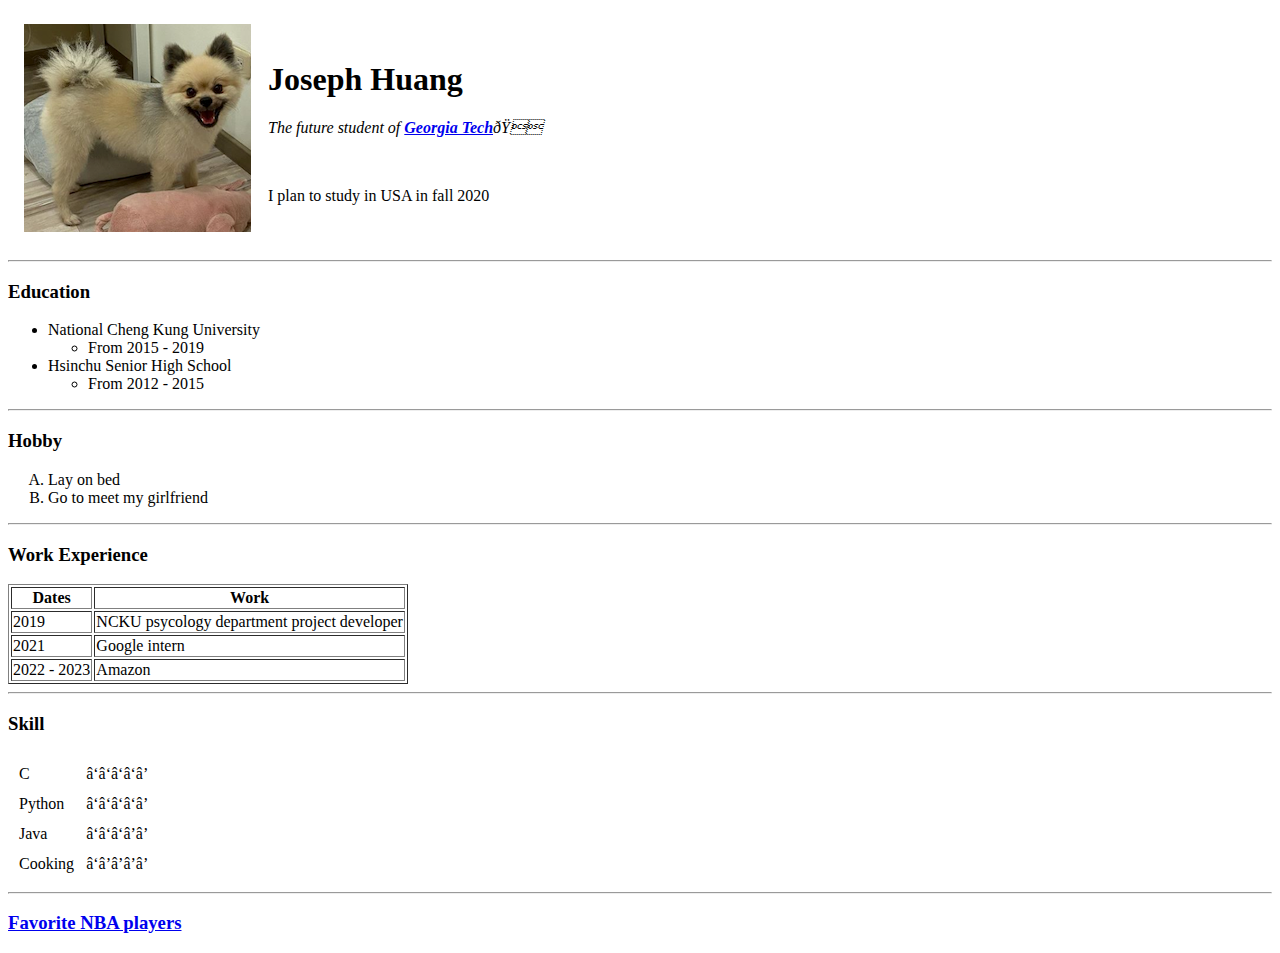
==== index.html @ ec1dfe0b "Add initial website files" ====
<!DOCTYPE html>
<html>
	<head>
		<meta charset=utf-8">
		<title>Ching's web page</title>
	</head>
	<body>
		<table cellspacing=15>
			<tr>
				<td><img src="./xiongbao.png" alt="Ching Chieh profile"></td>
				<td><h1> Joseph Huang </h1>
				<p><em> The future student of <strong><a href="https://www.cc.gatech.edu/future/masters/mscs">Georgia Tech</a></strong>🐝 </em></p>
				<br>
				<p> I plan to study in USA in fall 2020 </p></td>
			</tr>
		</table>

		<hr>
		<h3> Education </h3>
		<ul>
			<li> National Cheng Kung University
				<ul>
					<li> From 2015 - 2019 </li>
				</ul>
			</li>
			<li> Hsinchu Senior High School
				<ul>
					<li> From 2012 - 2015 </li>
				</ul>
			</li>
		</ul>
		<hr>
		<h3> Hobby </h3>
		<ol type="A">
			<li> Lay on bed </li>
			<li> Go to meet my girlfriend </li>
		</ol>
		<hr>
		<h3>Work Experience</h3>
		<table border=1>
			<thead>
				<tr>
					<th>Dates</th>
					<th>Work</th>
				</tr>
			</thead>
			<tbody>
				<tr>
					<td> 2019 </td>
					<td>NCKU psycology department project developer</td>
				</tr>
				<tr>
					<td>2021</td>
					<td>Google intern</td>
				</tr>
				<tr>
					<td>2022 - 2023</td>
					<td>Amazon</td>
				</tr>
			</tbody>
		</table>
		<hr>
		<h3> Skill </h3>
		<table cellspacing=10>
			<tbody>
				<tr>
					<td>C</td>
					<td>⭑⭑⭑⭑⭒</td>
				</tr>
				<tr>
					<td>Python</td>
					<td>⭑⭑⭑⭑⭒</td>
				</tr>
				<tr>
					<td>Java</td>
					<td>⭑⭑⭑⭒⭒</td>
				</tr>
				<tr>
					<td>Cooking</td>
					<td>⭑⭒⭒⭒⭒</td>
				</tr>
			</tbody>
		</table>
		<hr>
		<h3> <a href="favoriteNBAplayer.html">Favorite NBA players</a> </h3>
	</body>
</html>
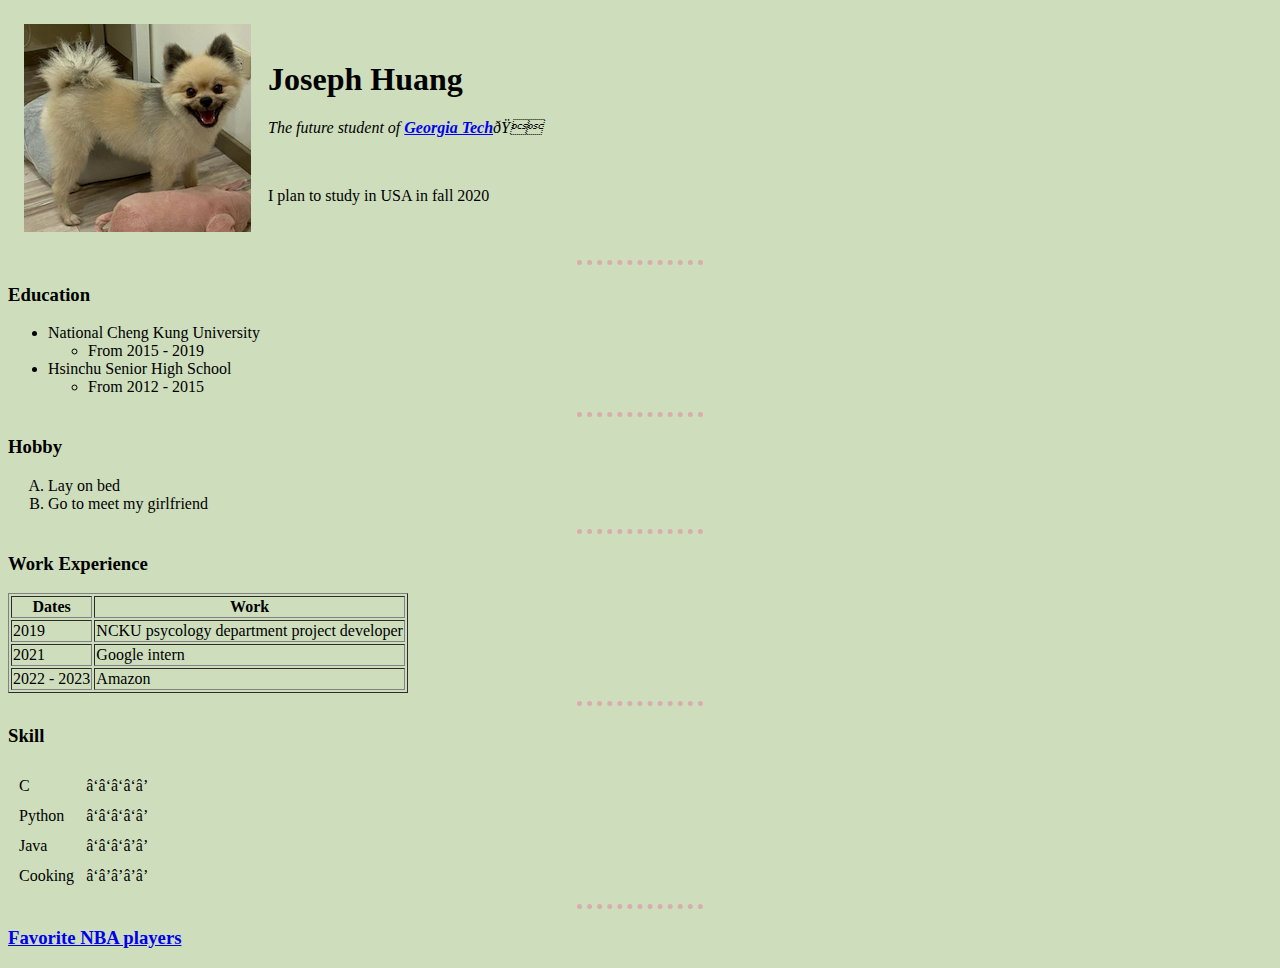
==== commit 3e3fdbda: "Add background color and designed horizontal rule" ====
--- a/index.html
+++ b/index.html
@@ -3,6 +3,18 @@
 	<head>
 		<meta charset=utf-8">
 		<title>Ching's web page</title>
+		<style>
+			body{
+				background-color: #cedebd;
+			}
+			hr{
+				border-style: none;
+				border-top-style: dotted;
+				border-top-width: 5px;
+				border-top-color: #d9adad;
+				width: 10%;
+			}
+		</style>
 	</head>
 	<body>
 		<table cellspacing=15>
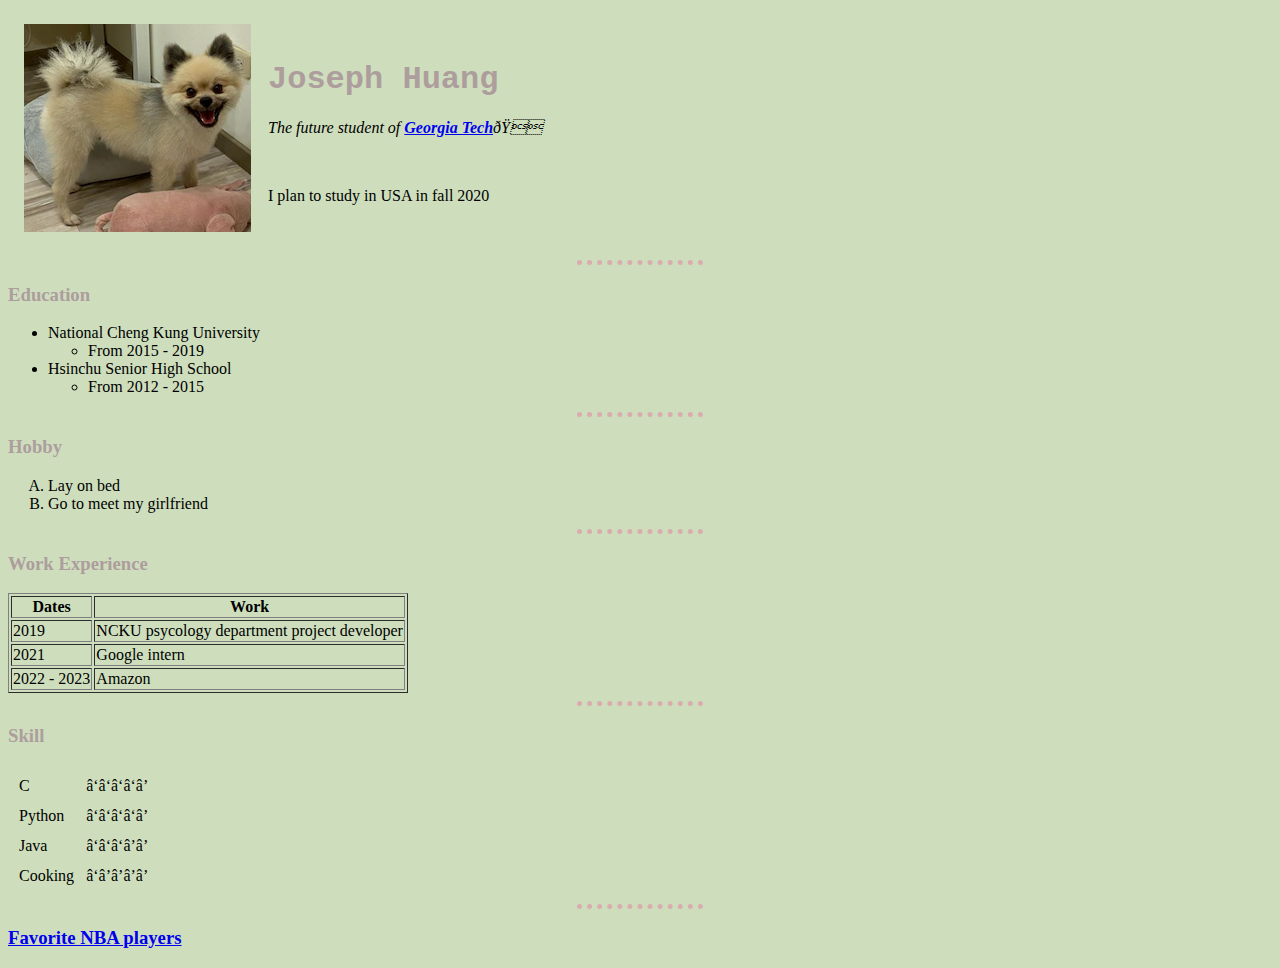
==== commit ba275056: "Delete style in head" ====
--- a/index.html
+++ b/index.html
@@ -3,18 +3,7 @@
 	<head>
 		<meta charset=utf-8">
 		<title>Ching's web page</title>
-		<style>
-			body{
-				background-color: #cedebd;
-			}
-			hr{
-				border-style: none;
-				border-top-style: dotted;
-				border-top-width: 5px;
-				border-top-color: #d9adad;
-				width: 10%;
-			}
-		</style>
+		<link rel="stylesheet" href="./css/style.css">
 	</head>
 	<body>
 		<table cellspacing=15>
--- a/css/style.css
+++ b/css/style.css
@@ -0,0 +1,17 @@
+body{
+	background-color: #cedebd;
+}
+hr{
+	border-style: none;
+	border-top-style: dotted;
+	border-top-width: 5px;
+	border-top-color: #d9adad;
+	width: 10%;
+}
+h1{
+	color: #ad9d9d;
+	font-family: Courier New;
+}
+h3{
+	color: #ad9d9d;
+}
